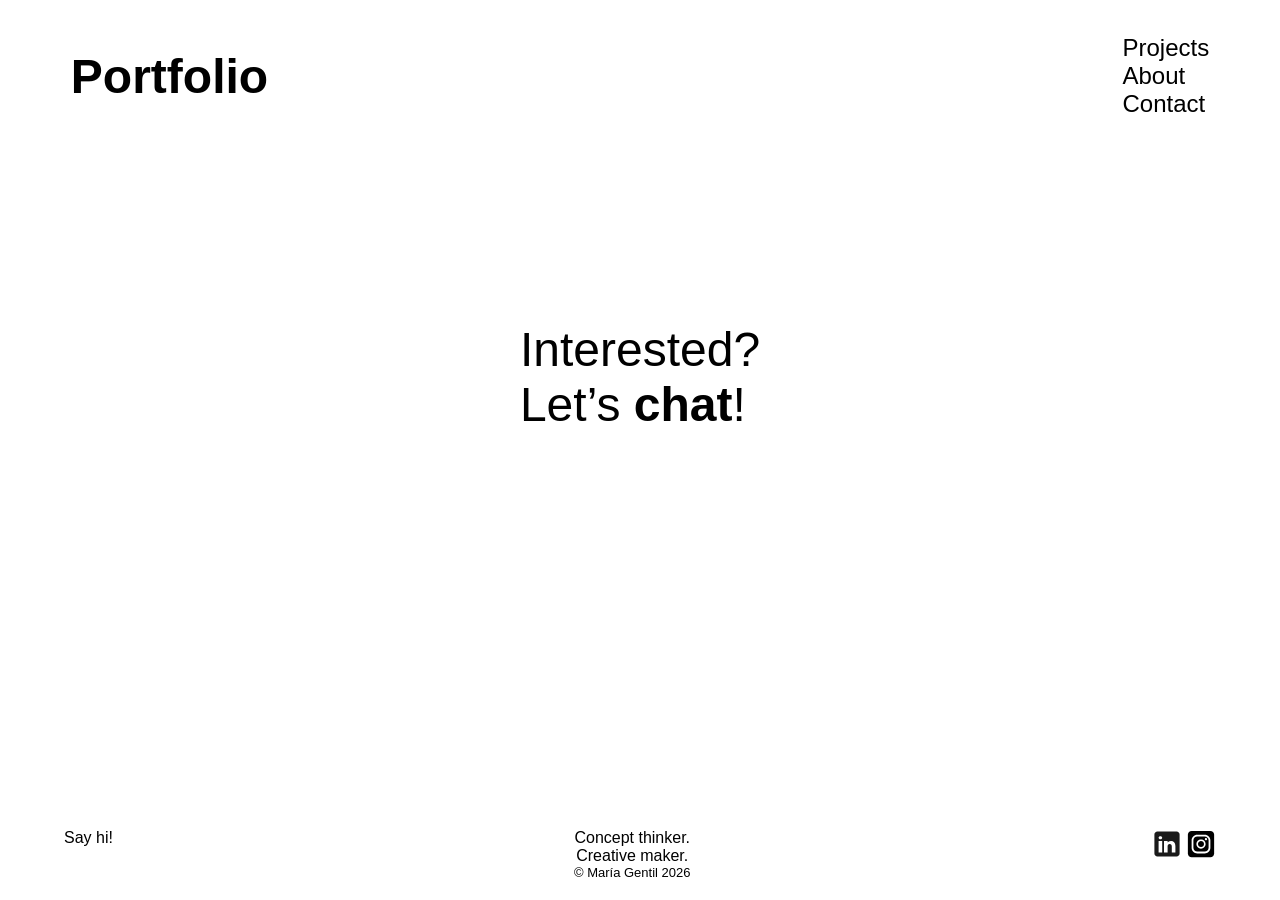
==== contact/index.html @ a4152db5 "Add files via upload" ====
<!DOCTYPE html>
<html lang="es">
<head>
    <meta charset="UTF-8">
    <meta name="viewport" content="width=device-width, initial-scale=1.0">
    <title>Contact</title>
    <link rel="stylesheet" href="../style.css">
</head>
<body>
<header>
    <div class="header">
        <h1>
            <a href="index.html">
                <span>Portfolio</span>
            </a>
        </h1>
        <nav class="header__content">
            <ul class="header__list">
                <li>
                    <a href="../projects/index.html" class="header__list_item">
                        <span>Projects</span>
                    </a>
                </li>

                <li>
                    <a href="../about/index.html" class="header__list_item">
                        <span>About</span>
                    </a>
                </li>

                <li>
                    <a href="../contact/index.html" class="header__list_item">
                        <span>Contact</span>
                    </a>
                </li>
            </ul>
        </nav>
    </div>

</header>

    <main>
        <div class="contact__main">
            <p class="contact__main_link">
                Interested? <br>Let’s <a href="#"><strong>chat</strong></a>!
            </p>
            <p class="contact__main_form">

            </p>
        </div>

    </main>

<footer>
    <div class="footer__email">
        <a href="mailto:maria.gentil.bueno@gmail.com">
            <span>Say hi!</span>
        </a>
    </div>

    <div class="footer__text">
        <p>Concept thinker. <br> Creative maker.</p>
        <p class="footer__text_copy">&copy María Gentil 2026</p>
    </div>

    <div class="footer__icons">
        <a href="https://www.linkedin.com/in/mariagentil/">
            <img src="../assets/icons/icon-linkedin.svg" alt="Icono Linkedin" class="footer__icons">
        </a>

        <a href="https://www.instagram.com/bymerygentil?igsh=NXA0N252anNlNWxo&utm_source=qr">
            <img src="../assets/icons/icon-instagram.svg" alt="Icono instagram" class="footer__icons">
        </a>

    </div>
</footer>
</body>

</html>
---- style.css ----
:root {
    /* font-family: Noto, system-ui, -apple-system, BlinkMacSystemFont, 'Segoe UI', Roboto, Oxygen, Ubuntu, Cantarell, 'Open Sans', 'Helvetica Neue', sans-serif;  */
    --clr-text: hsl(0, 0%, 0%);
    --clr-bg: hsl(0, 0%, 100%);
    /* para que todos los navegadores puedan tener la fuente, metes el embed code de google fonts en <head> */
    --text-font: "Noto Sans Mono", sans-serif;
    --text-size-footer: clamp(0.875rem, 0.7386rem+0.6818vw, 1.25rem);
    --text-size-header: clamp(1rem, 0.8rem + 1vw, 1.5rem);
    --padding-inline: clamp(1rem, -0.1429rem + 5.7143vw, 5rem);
}

* {
    /* problema del modelo de caja css, que suma el borde de los elementos; para que no te sume el ancho de los elementos incluidos el padding y el border */
    box-sizing: border-box;
}

body {
    margin: 0;
    padding: 0;
    /* para que sea la altura del viewport */
    min-height: 100vh;
    display: grid;
    /* para distribuir el espacio que ocupará header-main-footer , lo dejo como comentario porque ha sido uno de mis primeros errores y no quiero que se me olvide: el error estaba en que había muchísimo espacio en blanco y el resto del contenido estaba al final de la página; las fr reparten el espacio disponible, le estaba diciendo 200 veces el espacio de main a header... gafes del oficio*/
    grid-template-rows: auto 1fr auto;
    font-family: var(--text-font);
    /* para que al hacer scroll lateral en la página de proyectos el contenido no se desborde */
    overflow-x: hidden;
}

ul {
    /* para quitarle el punto a las listas */
    list-style-type: none;
}

main {
    width: 100vw;
    overflow: hidden;
}

/* HEADER */

.header {
    /* para hacer la disposición del header en fila con dos partes, al principio hice grid pero es más sencillo flex para lo que quiero */
    display: flex;
    justify-content: space-between;
    /* esto me da problemas porque las columnas ocupan más espacio de la cuenta, flex solo el que necesita, así que lo cambio de grid a flex*/
    /* para alinear entre sí los elementos del header al centro */
    align-items: center;
    /* con width:100% aseguras que ocupe todo el ancho */
    width: 100%;
    max-width: 100%;
    box-sizing: border-box;
    overflow: hidden;
    /* con flx-wrap he conseguido que no se desborde */
    flex-wrap: wrap;
    padding: 10px var(--padding-inline);
    font-size: var(--text-size-header);
}

.header__content {
    display: flex;
    flex-direction: row;

}

/* .header__list {
    display: flex;
    flex-direction: row;
    gap: 5px;
} */


/* para que se subraye la sección del header en la que se encuentre el usuario */
#header__item_underline {
    text-decoration: underline;
}

a {
    /* para quitar el underline a los links */
    text-decoration: none;
    color: var(--clr-text);
    /* transición suave, pero no la entiendo muy bien */
    transition: text-decoration 0.3s ease;
}

a:hover {
    text-decoration: underline;
}

/* para quitar el underline de "portfolio" */
h1 a:hover {
    text-decoration: none;
}

/* FOOTER */

footer {
    display: flex;
    justify-content: space-between;
    padding: 20px 5%;
    box-sizing: border-box;
    font-size: var(--text-size-footer);

    /* quiero que cada uno de los elementos esté centrado dentro de su contenedor */
    footer div {
        justify-content: center;
    }

    .footer__icons {
        height: 30px;
    }

    /* para centrar la justificación del texto del footer */
    .footer__text {
        text-align: center;
        margin: 0;
    }

    .footer__text p {
        margin: 0;
    }

    .footer__text_copy {
        font-size: small;
    }
}


.imagen-portada {
    /* Para que no se salga de la pantalla */
    max-width: 100%;
    height: auto;
    /* puse flex al principio pensando  que el siguiente elemento se pusiera abajo , pero vi el fallo y lo corregí*/
    display: block;
}

/* este es el breakpoint para mostrar img responsive, he decidido diseñar con mobile first, por lo que lo primero que se aplica será para móvil y después la condición para desktop */
.img-desktop {
    display: none;
}

.img-mobile {
    display: block;
}


/* ABOUT */

.about__section {
    display: grid;
    /* en móvil 1 columna y en desktop 2 */
    grid-template-columns: 1fr;
    gap: 2rem;
    align-items: center;
    padding: 1rem var(--padding-inline);

    .about__section_img {
        max-width: 100%;
        width: clamp (450px, 50px, 1000px);
    }
}

/* hay que definir la altura para permitir que el contenido se centre verticalmente */
.about__distribution {
    display: flex;

    /* Centra verticalmente */
    align-items: center;

    /* Centra horizontalmente */
    justify-content: center;

    /* Ocupa todo el alto que le da el main */
    height: 100%;

    width: 100%;
}

.about__section_img {
    width: calc(100% - 10px);
    max-width: 500px;
    object-fit: cover;
    display: block;
    margin: 0 auto;

}

.about__section_article {
    font-family: system-ui, -apple-system, BlinkMacSystemFont, 'Segoe UI', Roboto, Oxygen, Ubuntu, Cantarell, 'Open Sans', 'Helvetica Neue', sans-serif;
}

.contact__main {

    display: flex;
    align-items: center;
    justify-content: center;
    height: 50vh;

    .contact__main_link {
        font-size: 3em;
    }

    /* a {
        font-weight: bold;
    } */

}

/* .section__slider {
    display: flex;
    align-items: center;
} */


/* PROJECTS */
/* Lo siguiente es para la página de proyectos, para presentar cada uno con scroll lateral */
.main__projects {
    width: 100%;
    height: auto;
}

.sticky-container {
    position: relative;
    /* No es sticky en móvil */
    display: block;
}

.projects-track {
    display: flex;
    /* para apilarlas en móvil en columna */
    flex-direction: column;
    gap: 2rem;
    padding: 2rem var(--padding-inline);
    align-items: center;
    flex-wrap: nonrap;
}

/* tarjeta de cada img */
.project-card {
    display: flex;
    flex-direction: column;
    position: relative;
    /* con esto evitas que se encojan para caber en la pantalla */
    flex-shrink: 0;
    width: 100%;
    max-width: 250px;
    ;
    text-decoration: none;
}

.project-card:hover {
    text-decoration: none;
}

/* características de cada imagen */
.project-card img {
    /* con esto consigues que ocupen el 100% del ancho de la card */
    width: 100%;
    aspect-ratio: 3 / 4;
    object-fit: cover;
    /* transición al aplicar cualquier cambio */
    transition: transform 0.5s cubic-bezier(0.25, 1, 0.5, 1);
    display: block;
}

/* efecto hover */
.project-card:hover img {
    /* con scale 1.06 agrandas el elemento un 6% más de su tamaño normal (que es =1), con overflow:hidden en la card recortas lo que se salga, para que el zoom ocurra hacia dentro sin romper el layout*/
    transform: scale(1.04);
    text-decoration: none;
}

/* etiqueta de cada proyecto */
.project-info {
    padding: 1rem 0;
    text-align: left;
    width: 100%;
}

.project-info p {
    margin: 0;
    font-weight: bold;
    font-size: 0.9em;
    text-transform: uppercase;
    letter-spacing: 0.05em;
}


.project-info span {
    font-size: 0.75rem;
    opacity: 0.8;
    display: block;
}


@media (min-width: 768px) {
    .img-desktop {
        display: block;
    }

    .img-mobile {
        display: none;
    }

    /* ABOUT */
    /* Texto */
    .about__section {
        grid-template-columns: 1fr 1.2fr;
    }


    /* PROJECTS */
    body.body_projects {
        display: block !important;
        /* Quitamos el grid para evitar conflictos */
        overflow: hidden;
        width: 100%;
        margin: 0;
    }

    /* como el header y el footer se desbordaban, me parecía más fácil asegurarlo aquí directamente para que no se rompa la animación por tocar lo que no es */
    header,
    footer {
        width: 100%;
        max-width: 100vw;
        position: relative;
        z-index: 10;
        /* Para que siempre estén por encima del track */
        background-color: var(--clr-bg);
        /* Evita que se vea el track por debajo */
    }

    .main__projects {
        position: relative;
        display: block;
        width: 100%;
        overflow: visible;
        /* Obligamos al main a ocupar toda la pantalla */
        /* display: flex;
            align-items: center; */
        /* Centrado vertical */
        /* justify-content: center; */
        /* Centrado horizontal (opcional, pero ayuda) */
        /* overflow: hidden;
            position: relative; */
    }

    .sticky-container {
        width: 100%;
        height: 100vh;
        display: flex;
        align-items: center;
        /* CENTRADO VERTICAL */
        overflow: hidden;
    }

    .projects-track {
        flex-direction: row;
        /* overflow-x: hidden; */
        flex-wrap: nowrap;
        /* width: fit-content; */
        padding: 0 10vw;
        gap: 5vw;
        /* justify-content: flex-start;
        align-items: flex-start;
        gap: 4rem; */
        /* espacio para la barra de scroll */
        /* padding-bottom: 3rem; */
        /* ocultar barra scroll */
        /* scrollbar-width: none;
        -ms-overflow-style: none; */
        /* margin: 0; */
    }

    .projects-track::-webkit-scrollbar {
        display: none;
    }

    .project-card {
        width: 30vh;
        min-width: 250px;
        flex-shrink: 0;
        /* Evita que las tarjetas se aplasten */
        max-width: none;
    }
}
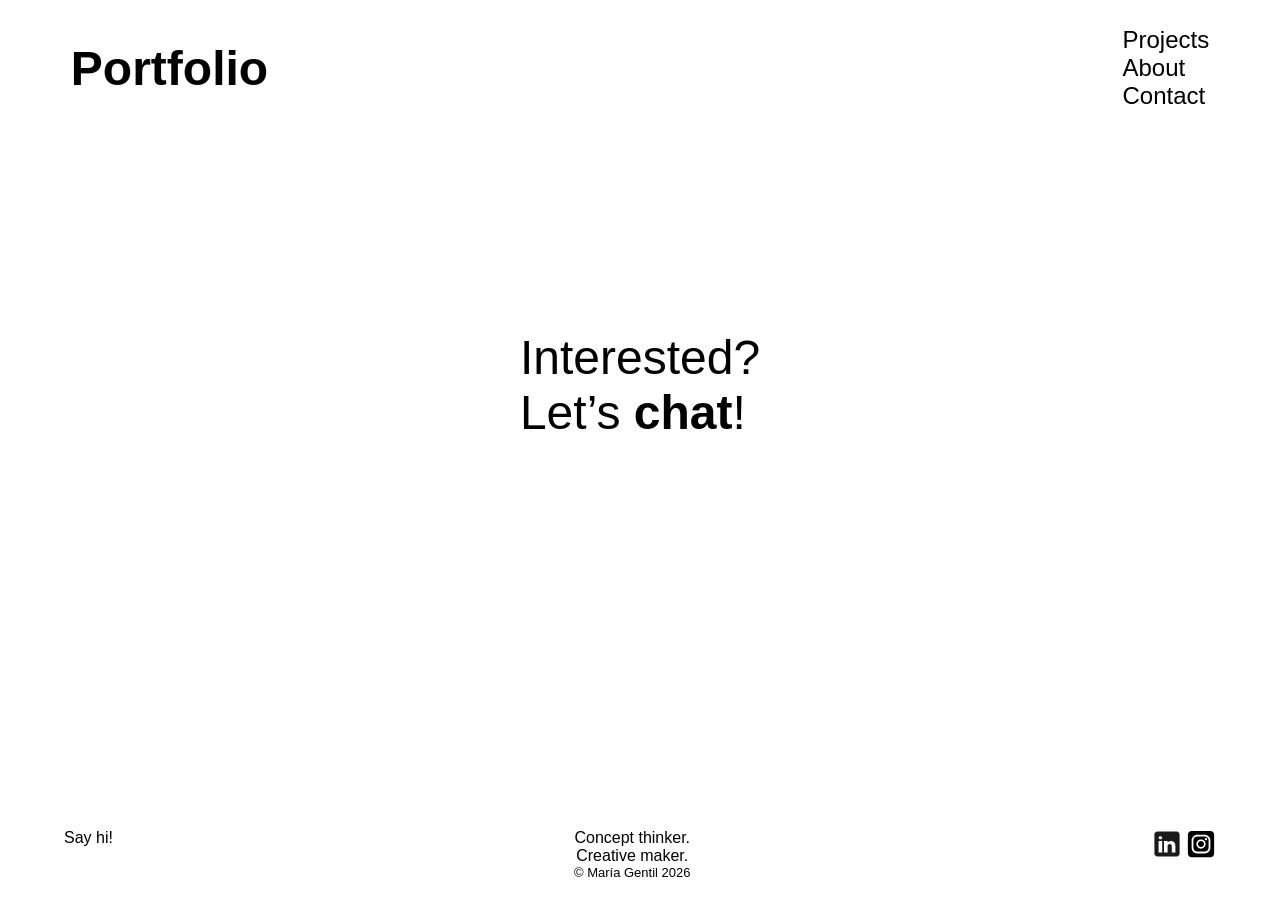
==== commit b38d3b1a: "Add files via upload portfolio completooooo" ====
--- a/contact/index.html
+++ b/contact/index.html
@@ -10,7 +10,7 @@
 <header>
     <div class="header">
         <h1>
-            <a href="index.html">
+            <a href="../index.html">
                 <span>Portfolio</span>
             </a>
         </h1>
@@ -39,10 +39,10 @@
 
 </header>
 
-    <main>
+    <main id="padding">
         <div class="contact__main">
             <p class="contact__main_link">
-                Interested? <br>Let’s <a href="#"><strong>chat</strong></a>!
+                Interested? <br>Let’s <a href="mailto:maria.gentil.bueno@gmail.com"><strong>chat</strong></a>!
             </p>
             <p class="contact__main_form">
 
--- a/style.css
+++ b/style.css
@@ -2,12 +2,43 @@
     /* font-family: Noto, system-ui, -apple-system, BlinkMacSystemFont, 'Segoe UI', Roboto, Oxygen, Ubuntu, Cantarell, 'Open Sans', 'Helvetica Neue', sans-serif;  */
     --clr-text: hsl(0, 0%, 0%);
     --clr-bg: hsl(0, 0%, 100%);
+    --clr-text-details: hsl(0, 0%, 50%);
     /* para que todos los navegadores puedan tener la fuente, metes el embed code de google fonts en <head> */
     --text-font: "Noto Sans Mono", sans-serif;
     --text-size-footer: clamp(0.875rem, 0.7386rem+0.6818vw, 1.25rem);
     --text-size-header: clamp(1rem, 0.8rem + 1vw, 1.5rem);
     --padding-inline: clamp(1rem, -0.1429rem + 5.7143vw, 5rem);
-}
+    --text-font-text: system-ui, -apple-system,
+        BlinkMacSystemFont, 'Segoe UI', Roboto,Oxygen, Ubuntu, Cantarell, 'Open Sans', 'Helvetica Neue', sans-serif;
+    --padding-left: 6vw;
+}
+
+/* utility classes */
+.strong {
+    font-family: var(--text-font);
+    font-weight: bold;
+    color: var(--clr-text-details);
+}
+
+.text-details {
+    font-family: var(--text-font-text);
+}
+
+.padding-inline {
+    width: var(--padding-inline);
+}
+
+.centered {
+    justify-content: center;
+    align-content: center;
+    text-align: center;
+    width: 100%;
+}
+
+.hidden {
+    display: none;
+}
+
 
 * {
     /* problema del modelo de caja css, que suma el borde de los elementos; para que no te sume el ancho de los elementos incluidos el padding y el border */
@@ -37,6 +68,11 @@
     overflow: hidden;
 }
 
+#padding {
+    padding-top: 10rem;
+    width: 100vw;
+    overflow: hidden;
+}
 /* HEADER */
 
 .header {
@@ -53,7 +89,23 @@
     overflow: hidden;
     /* con flx-wrap he conseguido que no se desborde */
     flex-wrap: wrap;
-    padding: 10px var(--padding-inline);
+    padding: 2px var(--padding-inline);
+    font-size: var(--text-size-header);
+    position: fixed;
+    z-index: 999;
+    background-color: var(--clr-bg);
+}
+
+.header-index {
+    display: flex;
+    justify-content: space-between;
+    align-items: center;
+    width: 100%;
+    max-width: 100%;
+    box-sizing: border-box;
+    overflow: hidden;
+    flex-wrap: wrap;
+    padding: 2px var(--padding-inline);
     font-size: var(--text-size-header);
 }
 
@@ -156,7 +208,6 @@
 
     .about__section_img {
         max-width: 100%;
-        width: clamp (450px, 50px, 1000px);
     }
 }
 
@@ -177,7 +228,6 @@
 }
 
 .about__section_img {
-    width: calc(100% - 10px);
     max-width: 500px;
     object-fit: cover;
     display: block;
@@ -186,7 +236,7 @@
 }
 
 .about__section_article {
-    font-family: system-ui, -apple-system, BlinkMacSystemFont, 'Segoe UI', Roboto, Oxygen, Ubuntu, Cantarell, 'Open Sans', 'Helvetica Neue', sans-serif;
+    font-family: var(--text-font-text)
 }
 
 .contact__main {
@@ -230,7 +280,7 @@
     /* para apilarlas en móvil en columna */
     flex-direction: column;
     gap: 2rem;
-    padding: 2rem var(--padding-inline);
+    padding: 9rem var(--padding-inline);
     align-items: center;
     flex-wrap: nonrap;
 }
@@ -256,7 +306,6 @@
 .project-card img {
     /* con esto consigues que ocupen el 100% del ancho de la card */
     width: 100%;
-    aspect-ratio: 3 / 4;
     object-fit: cover;
     /* transición al aplicar cualquier cambio */
     transition: transform 0.5s cubic-bezier(0.25, 1, 0.5, 1);
@@ -268,6 +317,11 @@
     /* con scale 1.06 agrandas el elemento un 6% más de su tamaño normal (que es =1), con overflow:hidden en la card recortas lo que se salga, para que el zoom ocurra hacia dentro sin romper el layout*/
     transform: scale(1.04);
     text-decoration: none;
+}
+
+.project-disc {
+    /* desactivamos el disco en móvil para que no ocupe espacio en blanco vacío */
+    display: none;
 }
 
 /* etiqueta de cada proyecto */
@@ -291,6 +345,181 @@
     opacity: 0.8;
     display: block;
 }
+
+    /* PROJECTS - PAGES */
+.projects__section {
+    display: grid;
+    grid-template-columns: 1fr;
+    gap: 2rem;
+    align-items: center;
+    padding: 1rem var(--padding-inline);
+    align-items: center;
+}
+.projects__section_youtube {
+    width: 100%;
+    position: relative;
+    /* para mantener la relación 16:9 */
+    padding-bottom: 56.25%;
+    height: 0;
+    overflow: hidden;
+}
+
+.projects__section_youtube iframe {
+    position: absolute;
+    top: 0;
+    left: 0;
+    width: 100%;
+    height: 100%;
+    border: none;
+}
+
+.projects__section_text {
+    font-family: var(--text-font-text);
+}
+
+    /* PROJECTS - PAGES - GALERÍA */
+.editorial {
+    background-color: var(--clr-bg);
+}
+
+.editorial__details {
+    display: flex;
+    flex-direction: column;
+}
+
+.editorial__details_1 {
+    display: grid;
+    grid-template-columns: 1fr 1fr 1fr;
+}
+
+.editorial__details_container {
+    display: flex;
+    flex-direction: column;
+    gap: 3px;
+    align-items: flex-start;
+    padding-left: var(--padding-left)
+}
+
+
+/* estilos base */
+.editorial__intro {
+    padding: 4rem var(--padding-inline);
+    min-height: 60vh;
+    display: flex;
+    align-items: center;
+    background-color: var(--clr-bg);
+}
+
+/* Galería en Móvil: Una imagen debajo de otra */
+.editorial__gallery {
+    display: flex;
+    flex-direction: column;
+    gap: 1rem;
+    padding: 1rem;
+    background-color: var(--clr-bg);
+    position: relative;
+    z-index: 2;
+}
+
+.gallery__item {
+    width: 100%;
+    overflow: hidden;
+}
+
+.gallery__item img {
+    width: 100%;
+    height: auto;
+    display: block;
+    object-fit: cover;
+    transition: transform 0.5s ease;
+}
+
+.editorial__gallery-simof {
+    display: grid;
+    grid-template-columns: repeat(2, 1fr);
+    gap: 1rem;
+    padding: 1rem;
+    background-color: var(--clr-bg);
+    position: relative;
+    z-index: 2;
+}
+
+/* Bloom */
+.bloom__logo {
+    width: clamp(100px, 100%, 300px);
+}
+
+.bloom__logo img {
+    width: 100%;
+}
+
+.gallery-grid {
+    display: grid;
+    grid-template-columns: repeat(3, 1fr);
+    gap: 0.5rem;
+    padding: 0, var(--padding-inline);
+}
+
+/* se queda huérfana 1 foto, no consigo arreglarlo */
+
+
+.gallery__item_2 {
+    width: 100%;
+    aspect-ratio: 2 / 3;
+    overflow: hidden;
+}
+
+.gallery__item_2 img {
+    width: 100%;
+    height: auto;
+    object-fit: cover;
+    display: block;
+    transition: transform 0.5s ease;
+}
+
+.slider-section {
+    padding: 4rem 0;
+    overflow: hidden;
+}
+
+.slider-wrapper {
+    position: relative;
+    width: 100%;
+    padding: 0 var(--padding-inline);
+}
+
+.slider-track {
+    display: flex;
+    gap: 20px;
+    overflow-x: auto;
+    scroll-snap-type: x mandatory;
+    scroll-behavior: smooth;
+    scrollbar-width: none;
+}
+
+.slider-track::-webkit-scrollbar {
+    display: none;
+    /* Oculta scrollbar en Chrome/Safari */
+}
+
+.slide {
+    flex: 0 0 80%;
+    /* En móvil se ve una foto y un trozo de la siguiente */
+    scroll-snap-align: center;
+    aspect-ratio: 9 / 16;
+    /* O 2/3 si son verticales */
+}
+
+.slide img {
+    width: 100%;
+    height: auto;
+    object-fit: cover;
+}
+
+.slider-controls {
+    display: none;
+}
+
 
 
 @media (min-width: 768px) {
@@ -347,6 +576,7 @@
 
     .sticky-container {
         width: 100%;
+        /* con height 100% consigo que quede centrado en la pantalla al hacerse el scroll */
         height: 100vh;
         display: flex;
         align-items: center;
@@ -382,5 +612,209 @@
         flex-shrink: 0;
         /* Evita que las tarjetas se aplasten */
         max-width: none;
-    }
-}+        padding: 2rem, var(--padding-inline);
+    }
+
+    .card-media {
+        position: relative;
+        width: 100%;
+        aspect-ratio: 1 / 1;
+        /* para permitir que el disco sobresalga */
+        overflow: visible;
+    }
+
+    .project-cover {
+        position: relative;
+        /* para ponerlo por encima del disco */
+        z-index: 2;
+        width: 100%;
+        object-fit: cover;
+        transition: transform 0.5s ease;
+    }
+
+    .project-disc {
+        /* activamos el disco en desktop */
+        display: block;
+        position: absolute;
+        visibility: visible;
+        top: 5%;
+        right: 0;
+        width: 90%;
+        height: 90%;
+        /* para ponerlo por debajo de la carátula */
+        z-index: 1;
+        transition: transform 0.6s cubic-bezier(0.34, 1.56, 0.64, 1);
+    }
+
+    .project-disc img {
+        width: 100%;
+        object-fit: cover;
+        transform-origin: center center;
+    }
+
+    /* Efecto hover para abrir la carátula y que aparezca el disco */
+    .project-card:hover .project-cover {
+        transform: translateX(-20%);
+    }
+
+    .project-card:hover .project-disc {
+        transform: translateX(30%);
+    }
+
+        @keyframes spin-center {
+            from {
+                    transform: rotate(0deg);
+                }
+            
+                to {
+                    transform: rotate(360deg);
+                }
+            }
+    
+        .project-card:hover .project-disc img {
+            /* Mantiene el desplazamiento y añade rotación infinita */
+            animation: spin-center 3s linear infinite;
+            animation-delay: 0.01s;
+            /* Espera a que termine de salir para empezar a girar */
+        }
+
+    /* plantilla para proyectos con youtube + texto */
+        .projects__section {
+            grid-template-columns: 1.5fr 1fr;
+            gap: 4rem;
+            align-items: center;
+            min-height: 70vh;
+        }
+
+        .projects__section_youtube {
+            max-width: 900px;
+        }
+
+        /* Efecto de apilamiento: El texto se queda fijo y la galería sube */
+        .editorial{
+            overflow: visible !important;
+        }
+        
+        .editorial__intro {
+            position: sticky;
+            top: 0;
+            z-index: 1;
+        }
+    
+        .editorial__gallery {
+            display: grid;
+            grid-template-columns: 1fr 1fr;
+            position: relative;
+            z-index: 2;
+            /* Para que pase por encima del texto */
+            background-color: var(--clr-bg);
+            /* Fondo sólido para tapar el texto */
+            flex-direction: row;
+            flex-wrap: wrap;
+            gap: 2px;
+            padding: 4rem var(--padding-inline);
+        }
+    
+        .gallery__item {
+            padding-bottom: 1rem
+        }
+    
+        .gallery__item img {
+            width: 100%;
+            height: 500px;
+        }
+
+        .editorial__gallery-simof {
+            grid-template-columns: repeat(4, 2fr);
+            gap: 1.5rem;
+            padding: 4rem var(--padding-inline);
+            aspect-ratio: 3 / 4;
+        }
+            
+        /* Bloom */
+
+    .gallery-grid-10 {
+        grid-template-columns: repeat(10, 1fr);
+        gap: 1rem;
+    }
+
+    .gallery__item_2:hover img{
+        transform: scale(1.02);
+    }
+
+    .gallery-grid-4 {
+        grid-template-columns: repeat(4, 1fr);
+        gap: 1rem;
+    }
+
+    .gallery-grid-4 img {
+        object-fit: cover;
+    }
+
+    .slide {
+        flex: 0 0 45%; /* Se ven dos fotos y media */
+    }
+
+    .slider-controls {
+        display: flex;
+        justify-content: space-between;
+        position: absolute;
+        top: 50%;
+        left: 20px;
+        right: 20px;
+        transform: translateY(-50%);
+        pointer-events: none; /* Para que no bloqueen el click en las fotos */
+    }
+
+    .control-btn {
+        pointer-events: all;
+        background: var(--clr-bg);
+        border: 0.5px solid var(--clr-text);
+        padding: 1rem;
+        cursor: pointer;
+        transition: 0.3s;
+    }
+
+    .control-btn:hover {
+        background: var(--clr-text);
+        color: var(--clr-bg);
+    }
+
+.slide {
+    flex: 0 0 45%;
+    /* Se ven dos fotos y media */
+    max-width: 300px;
+}
+
+.slider-controls {
+    display: flex;
+    justify-content: space-between;
+    position: absolute;
+    top: 50%;
+    left: 20px;
+    right: 20px;
+    transform: translateY(-50%);
+    pointer-events: none;
+    /* Para que no bloqueen el click en las fotos */
+}
+
+.control-btn {
+    pointer-events: all;
+    background: var(--clr-bg);
+    border: 1px solid var(--clr-text);
+    padding: 1rem;
+    cursor: pointer;
+    transition: 0.3s;
+}
+
+.control-btn:hover {
+    background: var(--clr-text);
+    color: var(--clr-bg);
+}
+
+.hidden {
+    display: flex;
+}
+}
+
+
